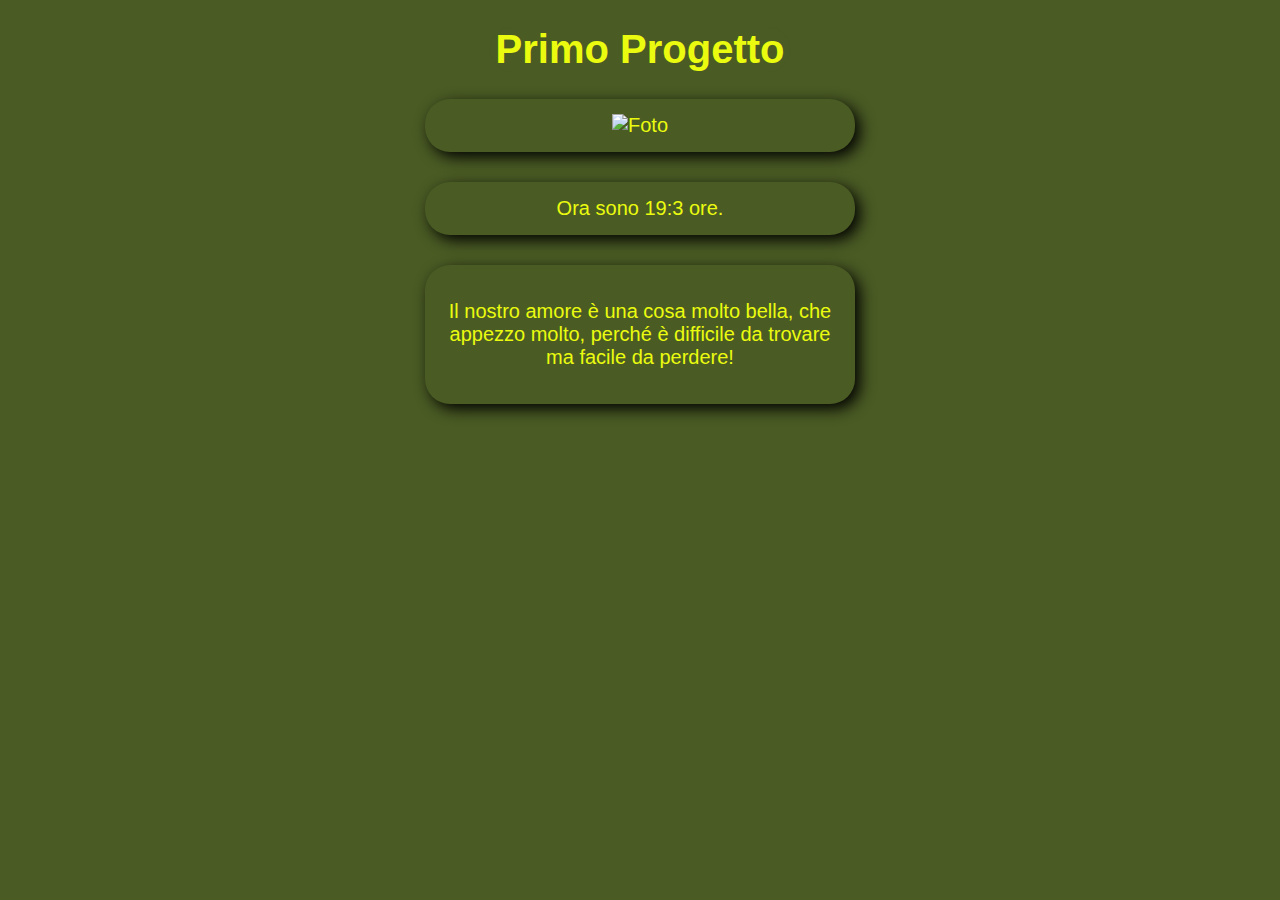
==== index.html @ c461c6b8 "commit html css js" ====
<!DOCTYPE html>
<html lang="pt-br">
<head>
    <meta charset="UTF-8">
    <meta http-equiv="X-UA-Compatible" content="IE=edge">
    <meta name="viewport" content="width=device-width, initial-scale=1.0">
    <link rel="stylesheet" href="foglia.css">

    <title>Primo Progetto</title>
</head>
<body onload="carregar()">
    <header>
        <div>
            <h1>Primo Progetto</h1>
        </div>
    
    </header>
    
    <section>
        <div>
            <img src="imagens/teste.jpg" alt="Foto"> 
                    
        </div>
    </section>
    <section>
        <div id="msg">
            texto
        </div>
    </section>
    <section>
        <div>
            <p>Il nostro amore è una cosa molto bella, che appezzo molto, perché è difficile da trovare ma facile da perdere!</p>
        </div>
    </section>
    <footer>

    </footer>
    <script src="comandi.js"></script>

    
</body>
</html>
---- foglia.css ----
body {
    background-image: url(./imagens/bosqueG.jpg);
    background-color: #4a5b24;
    background-repeat: no-repeat;
    background-position: center;
    font: normal 20px arial;
    color: rgba(25,25,32,365); 
    margin: auto;
}
header {
    background: #4a5b24;
    border-radius: 25px;
    width: 300px;
    margin: 0 auto;
    color: #eafb0f; 
    text-align: center;
}
section{
    text-align: center;
    border-radius: 25px;
    background: #4a5b24;
    width: 400px;
    margin: 15px auto 30px auto;
    padding: 15px;
    box-shadow: 5px 5px 15px rgba(0,0,0,363);
    color: #eafb0f;       
}
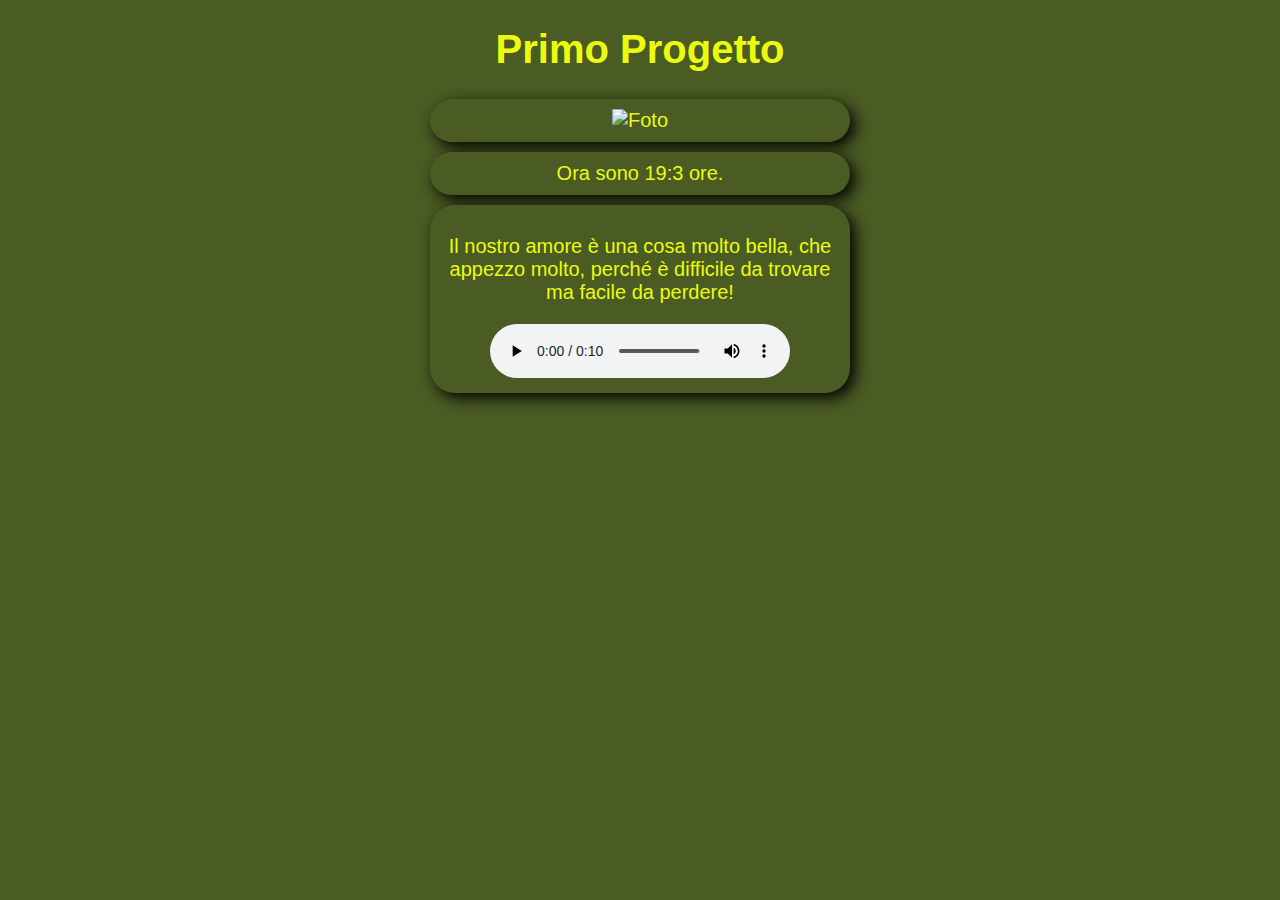
==== commit a78654d1: "Eliminar arquivos sem uso" ====
--- a/index.html
+++ b/index.html
@@ -19,8 +19,9 @@
     <section>
         <div>
             <img src="imagens/teste.jpg" alt="Foto"> 
-                    
+                     
         </div>
+    
     </section>
     <section>
         <div id="msg">
@@ -30,6 +31,10 @@
     <section>
         <div>
             <p>Il nostro amore è una cosa molto bella, che appezzo molto, perché è difficile da trovare ma facile da perdere!</p>
+            <audio id="musica" controls=""controls>
+                <source src="Primo-Progetto.mp3" type="audio/mpeg">
+                Desculpe não foi possível carregar o áudio.
+               </audio> 
         </div>
     </section>
     <footer>
--- a/foglia.css
+++ b/foglia.css
@@ -20,8 +20,8 @@
     border-radius: 25px;
     background: #4a5b24;
     width: 400px;
-    margin: 15px auto 30px auto;
-    padding: 15px;
+    margin: 10px auto 10px auto;
+    padding: 10px;
     box-shadow: 5px 5px 15px rgba(0,0,0,363);
     color: #eafb0f;       
 }